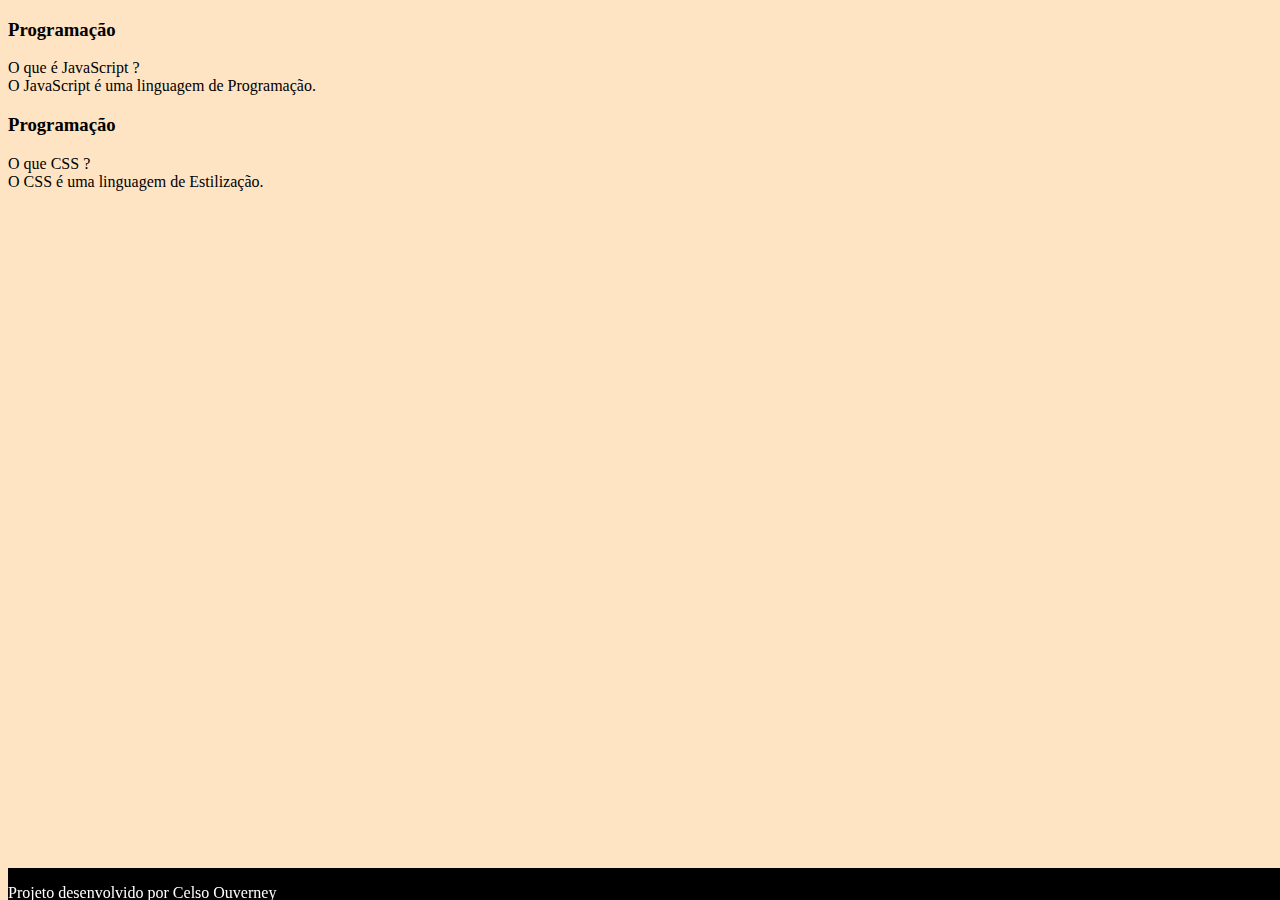
==== index.html @ 7cd855d3 "Add files via upload" ====
<!DOCTYPE html>
<html lang="pt-br">

<head>
    <meta charset="UTF-8">
    <meta http-equiv="X-UA-Compatible" content="IE=edge">
    <meta name="viewport" content="width=device-width, initial-scale=1.0">
    <title>FLASH CARD</title>
    <link rel="stylesheet" href="style.css">
</head>

<body>
    <main>
        <section id="container">
            <article class="cartao">
                <div class="cartao__conteudo">
                    <h3>Programação</h3>
                    <div class="cartao__conteudo__pergunta">
                        O que é JavaScript ?
                    </div>
                    <div class="cartao__conteudo__resposta">
                        O JavaScript é uma linguagem de Programação.
                    </div>
                </div>

            </article>
            <article class="cartao">
                <div class="cartao__conteudo">
                    <h3>Programação</h3>
                    <div class="cartao__conteudo__pergunta">
                        O que CSS ?
                    </div>
                    <div class="cartao__conteudo__resposta">

                        O CSS é uma linguagem de Estilização.
                    </div>
                </div>

            </article>
        </section>
    </main>
    <footer>
        <p>Projeto desenvolvido por Celso Ouverney</p>
    </footer>
</body>

</html>
---- style.css ----
:root{
     --bege: bisque;
     --preto: #000;
     --branco: #fff;
}

body{
    background-color: var(--bege);
    font-family: Bai Jamjuree;
}

footer{
    background-color: var(--preto);
    color: var(--branco);
    position: fixed;
    bottom: 0;
    width: 100%;
    height: 2rem;
}

footerp{
text-align: center;
font-size: 0.6rem;
margin-top: 0.5rem;
}
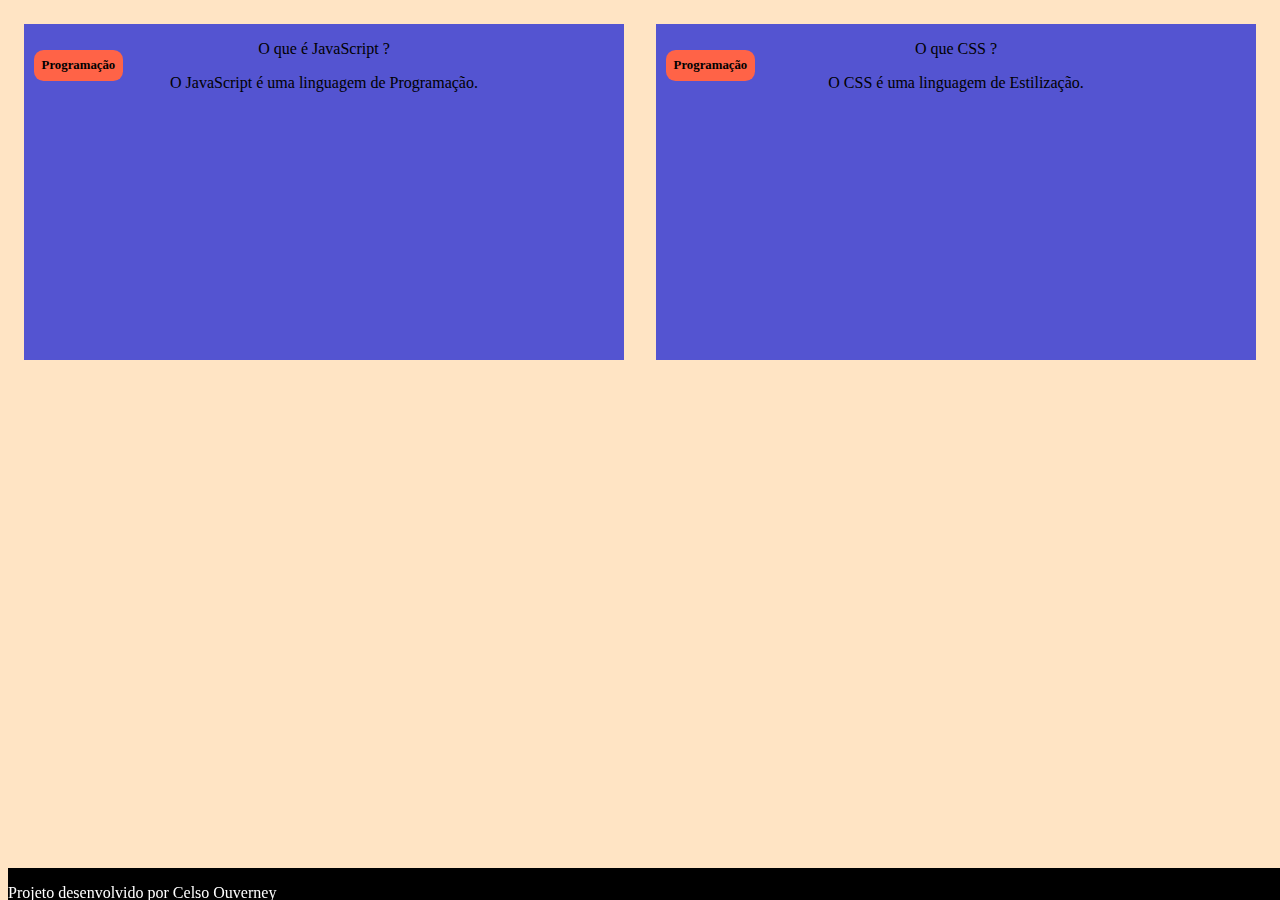
==== commit c9330f7a: "Add files via upload" ====
--- a/index.html
+++ b/index.html
@@ -16,7 +16,7 @@
                 <div class="cartao__conteudo">
                     <h3>Programação</h3>
                     <div class="cartao__conteudo__pergunta">
-                        O que é JavaScript ?
+                        <p> O que é JavaScript ?</p>
                     </div>
                     <div class="cartao__conteudo__resposta">
                         O JavaScript é uma linguagem de Programação.
@@ -28,11 +28,11 @@
                 <div class="cartao__conteudo">
                     <h3>Programação</h3>
                     <div class="cartao__conteudo__pergunta">
-                        O que CSS ?
+                      <p> O que CSS ? </p>
                     </div>
                     <div class="cartao__conteudo__resposta">
 
-                        O CSS é uma linguagem de Estilização.
+                       <p> O CSS é uma linguagem de Estilização.</p>
                     </div>
                 </div>
 
--- a/style.css
+++ b/style.css
@@ -1,15 +1,49 @@
-:root{
-     --bege: bisque;
-     --preto: #000;
-     --branco: #fff;
+:root {
+    --bege: bisque;
+    --preto: #000;
+    --branco: #fff;
 }
 
-body{
+body {
     background-color: var(--bege);
     font-family: Bai Jamjuree;
 }
 
-footer{
+#container {
+
+    display: flex;
+
+}
+
+
+.cartao {
+    margin: 1rem 1rem;
+background-color: rgb(84, 84, 209);
+height: 20rem;
+flex-grow: 1;
+flex-basis: calc(33% - 6rem);
+}
+
+.cartao__conteudo {
+text-align: center;
+background-color: rgb(84, 84, 209);
+height: 100%;
+}
+
+.cartao__conteudo h3 {
+background-color: tomato;
+text-align: left;
+padding: 0.5rem;
+position: absolute;
+margin: 0.6rem;
+border-radius: 0.6rem;
+font-size: 1vw;
+
+
+
+}
+
+footer {
     background-color: var(--preto);
     color: var(--branco);
     position: fixed;
@@ -18,8 +52,8 @@
     height: 2rem;
 }
 
-footerp{
-text-align: center;
-font-size: 0.6rem;
-margin-top: 0.5rem;
+footerp {
+    text-align: center;
+    font-size: 0.6rem;
+    margin-top: 0.5rem;
 }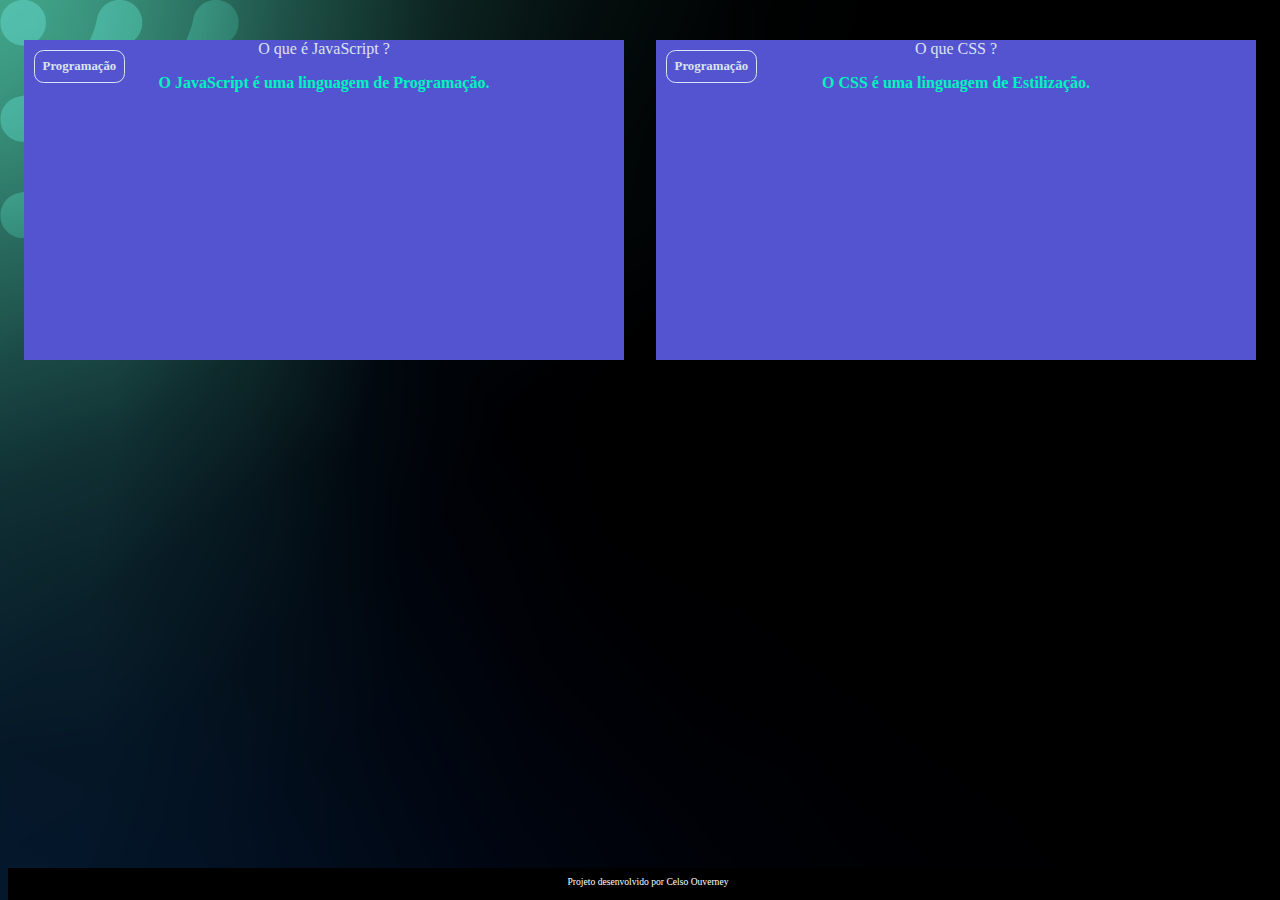
==== commit 72ff2424: "Add files via upload" ====
--- a/index.html
+++ b/index.html
@@ -19,7 +19,7 @@
                         <p> O que é JavaScript ?</p>
                     </div>
                     <div class="cartao__conteudo__resposta">
-                        O JavaScript é uma linguagem de Programação.
+                       <p> O JavaScript é uma linguagem de Programação.</p>
                     </div>
                 </div>
 
--- a/style.css
+++ b/style.css
@@ -4,8 +4,15 @@
     --branco: #fff;
 }
 
+:root {
+    --text-color: #DBE4EF;
+    --card-front-color: #144480;
+    --card-back-color: #00F4BF;
+}
+
+
 body {
-    background-color: var(--bege);
+   background: url(img/bg-desktop.webp);
     font-family: Bai Jamjuree;
 }
 
@@ -18,30 +25,40 @@
 
 .cartao {
     margin: 1rem 1rem;
-background-color: rgb(84, 84, 209);
-height: 20rem;
-flex-grow: 1;
-flex-basis: calc(33% - 6rem);
+    height: 20rem;
+    flex-grow: 1;
+    flex-basis: calc(33% - 6rem);
 }
 
 .cartao__conteudo {
-text-align: center;
-background-color: rgb(84, 84, 209);
-height: 100%;
+    background-color: var(--card-front-color);
+    text-align: center;
+    background-color: rgb(84, 84, 209);
+    height: 100%;
 }
 
 .cartao__conteudo h3 {
-background-color: tomato;
-text-align: left;
-padding: 0.5rem;
-position: absolute;
-margin: 0.6rem;
-border-radius: 0.6rem;
-font-size: 1vw;
-
-
+    color: var(--text-color);
+    border: 1px solid var(--text-color);
+    text-align: left;
+    padding: 0.5rem;
+    position: absolute;
+    margin: 0.6rem;
+    border-radius: 0.6rem;
+    font-size: 1vw;
 
 }
+
+.cartao__conteudo__pergunta p {
+    color: var(--text-color);
+    font-weight: 500;
+}
+
+.cartao__conteudo__resposta p {
+    font-weight: 700;
+    color: var(--card-back-color);
+}
+
 
 footer {
     background-color: var(--preto);
@@ -52,7 +69,7 @@
     height: 2rem;
 }
 
-footerp {
+footer p {
     text-align: center;
     font-size: 0.6rem;
     margin-top: 0.5rem;
